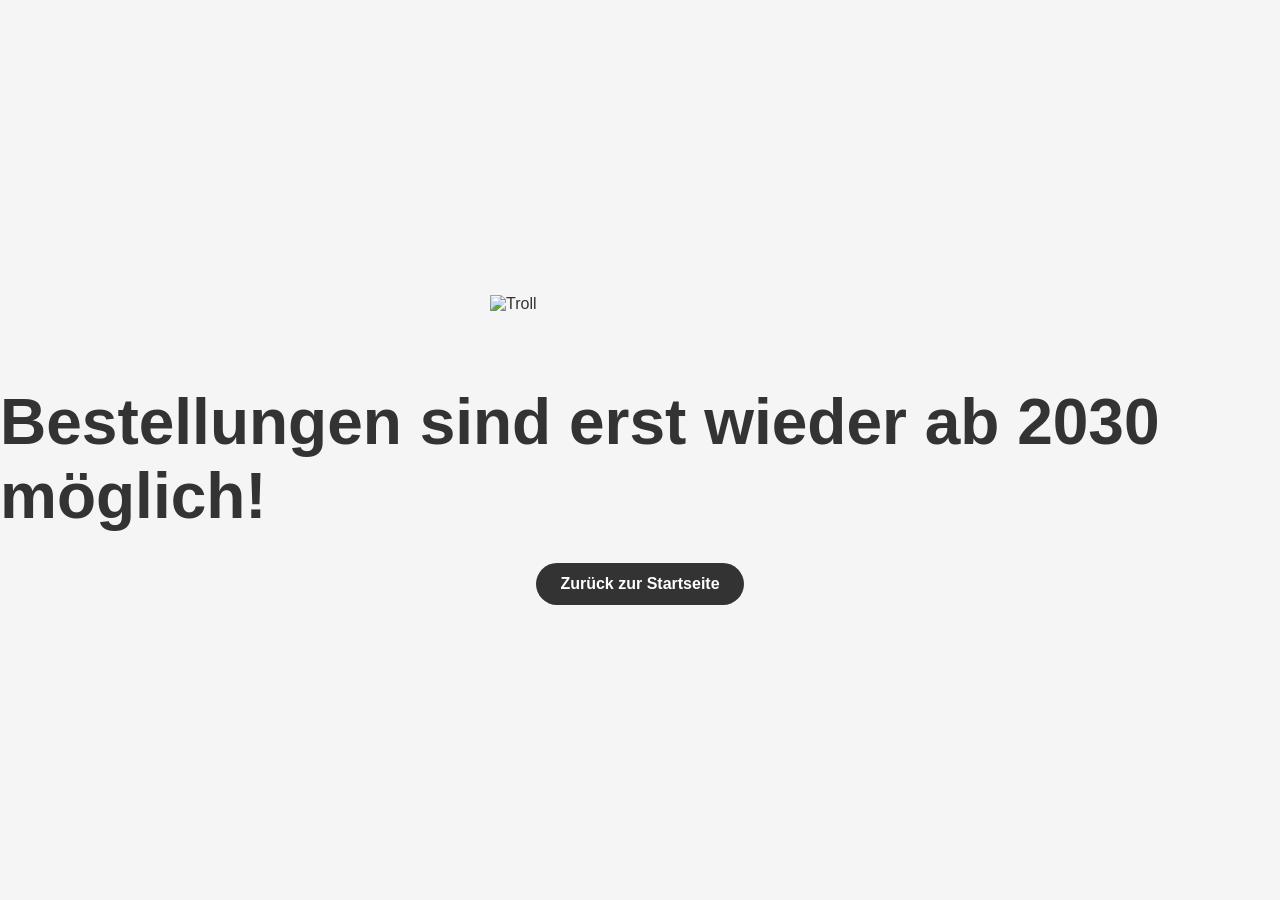
==== veraeppelt.html @ c7214dbf "Add files via upload" ====
<!DOCTYPE html>
<html lang="de">
<head>
  <meta charset="UTF-8">
  <title>Veräppelt</title>

  <style>
    body {
      margin: 0;
      height: 100vh;
      display: flex;
      flex-direction: column;
      justify-content: center;
      align-items: center;
      font-family: Arial, sans-serif;
      background: #f5f5f5;
      color: #333;
    }

    .troll-gif {
      width: 300px;
      height: auto;
      margin-bottom: 30px;
    }

    h1 {
      font-size: 4rem;
      margin-bottom: 30px;
    }

    .back-btn {
      display: inline-block;
      padding: 12px 24px;
      background-color: #333;
      color: white;
      text-decoration: none;
      border-radius: 999px;
      font-weight: bold;
      transition: 0.3s;
    }

    .back-btn:hover {
      background-color: #555;
      transform: scale(1.05);
    }
  </style>
</head>

<body>

  <img src="bilder/troll.gif" alt="Troll" class="troll-gif">

  <h1>Bestellungen sind erst wieder ab 2030 möglich!</h1>

  <a href="index.html" class="back-btn">
    Zurück zur Startseite
  </a>

</body>
</html>
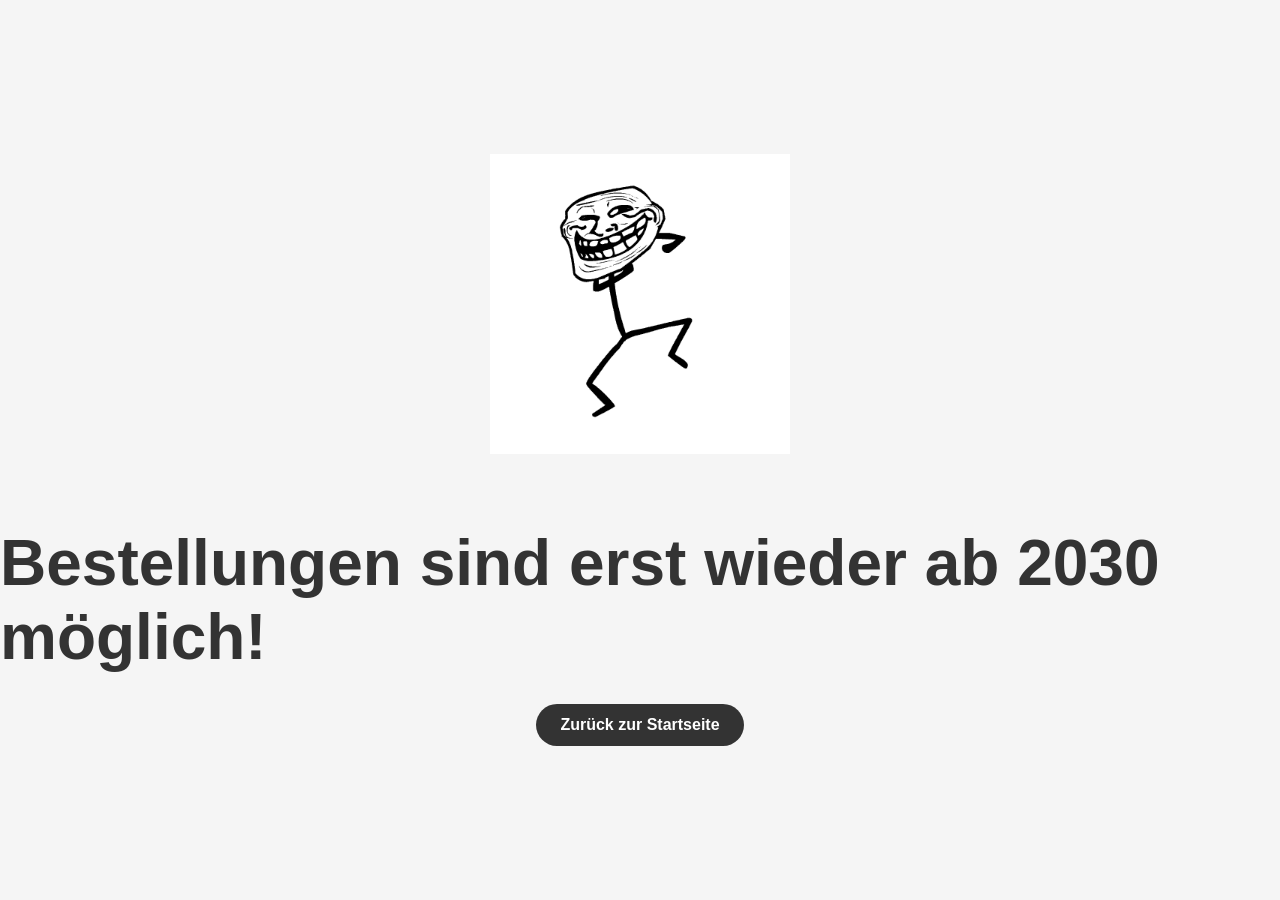
==== commit d240cfb1: "Add files via upload" ====
--- a/veraeppelt.html
+++ b/veraeppelt.html
@@ -48,7 +48,7 @@
 
 <body>
 
-  <img src="bilder/troll.gif" alt="Troll" class="troll-gif">
+  <img src="Bilder/troll.gif" alt="Troll" class="troll-gif">
 
   <h1>Bestellungen sind erst wieder ab 2030 möglich!</h1>
 
